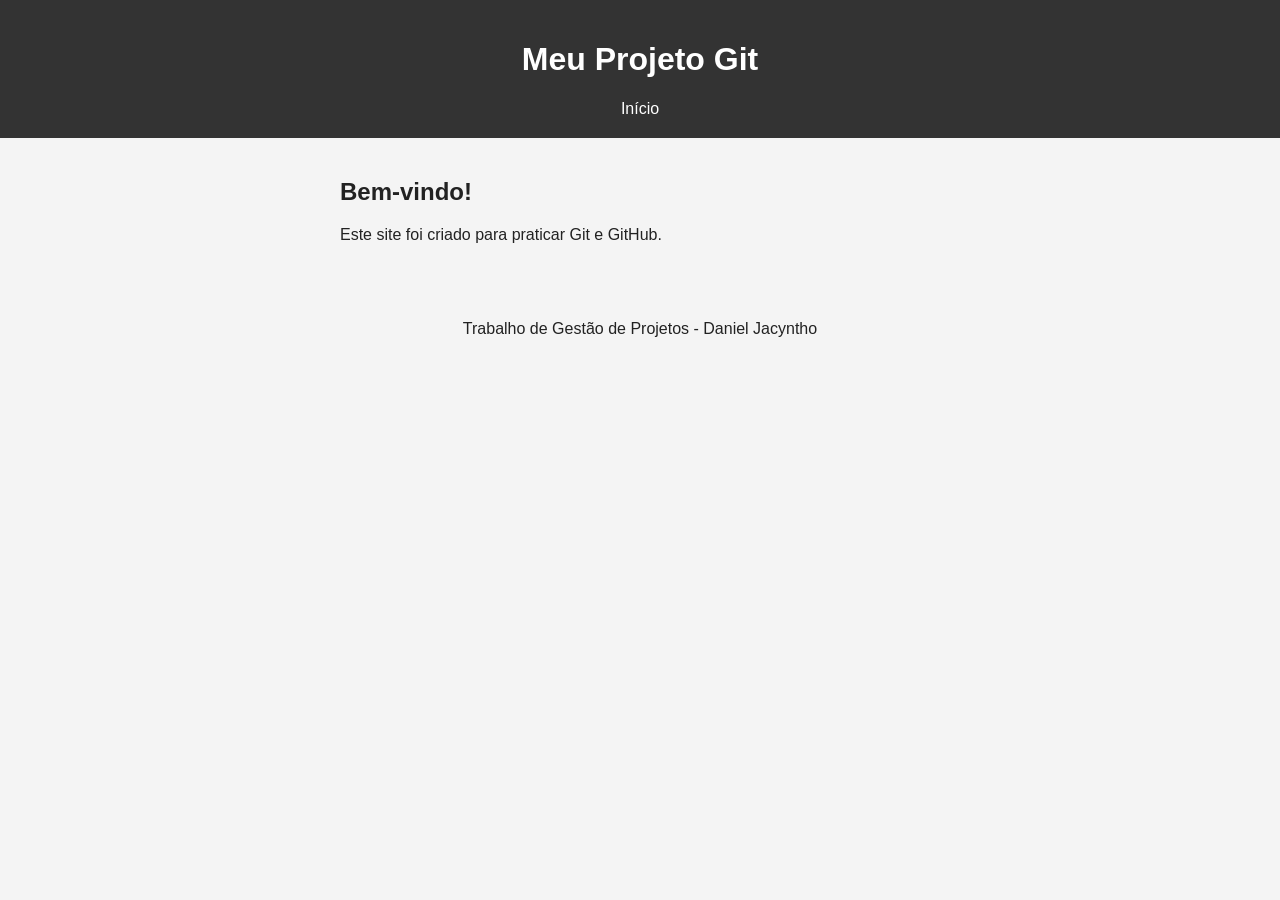
==== index.html @ d0ed3de4 "Commit Inicial: Estrutura inicial do site" ====
<!DOCTYPE html>
<html lang="pt-BR">
<head>
  <meta charset="UTF-8" />
  <meta name="viewport" content="width=device-width, initial-scale=1.0" />
  <title>Meu Projeto Git</title>
  <link rel="stylesheet" href="style.css" />
</head>
<body>
  <header>
    <h1>Meu Projeto Git</h1>
    <nav>
      <a href="index.html">Início</a>
    </nav>
  </header>

  <main>
    <h2>Bem-vindo!</h2>
    <p>Este site foi criado para praticar Git e GitHub.</p>
  </main>

  <footer>
    <p>Trabalho de Gestão de Projetos - Daniel Jacyntho</p>
  </footer>
</body>
</html>
---- style.css ----
body {
  margin: 0;
  font-family: Arial, sans-serif;
  background: #f4f4f4;
  color: #222;
}

header {
  background: #333;
  color: white;
  padding: 20px;
  text-align: center;
}

nav a {
  color: white;
  margin: 0 10px;
  text-decoration: none;
}

main {
  max-width: 600px;
  margin: 40px auto;
  padding: 0 20px;
}

footer {
  text-align: center;
  padding: 20px;
}
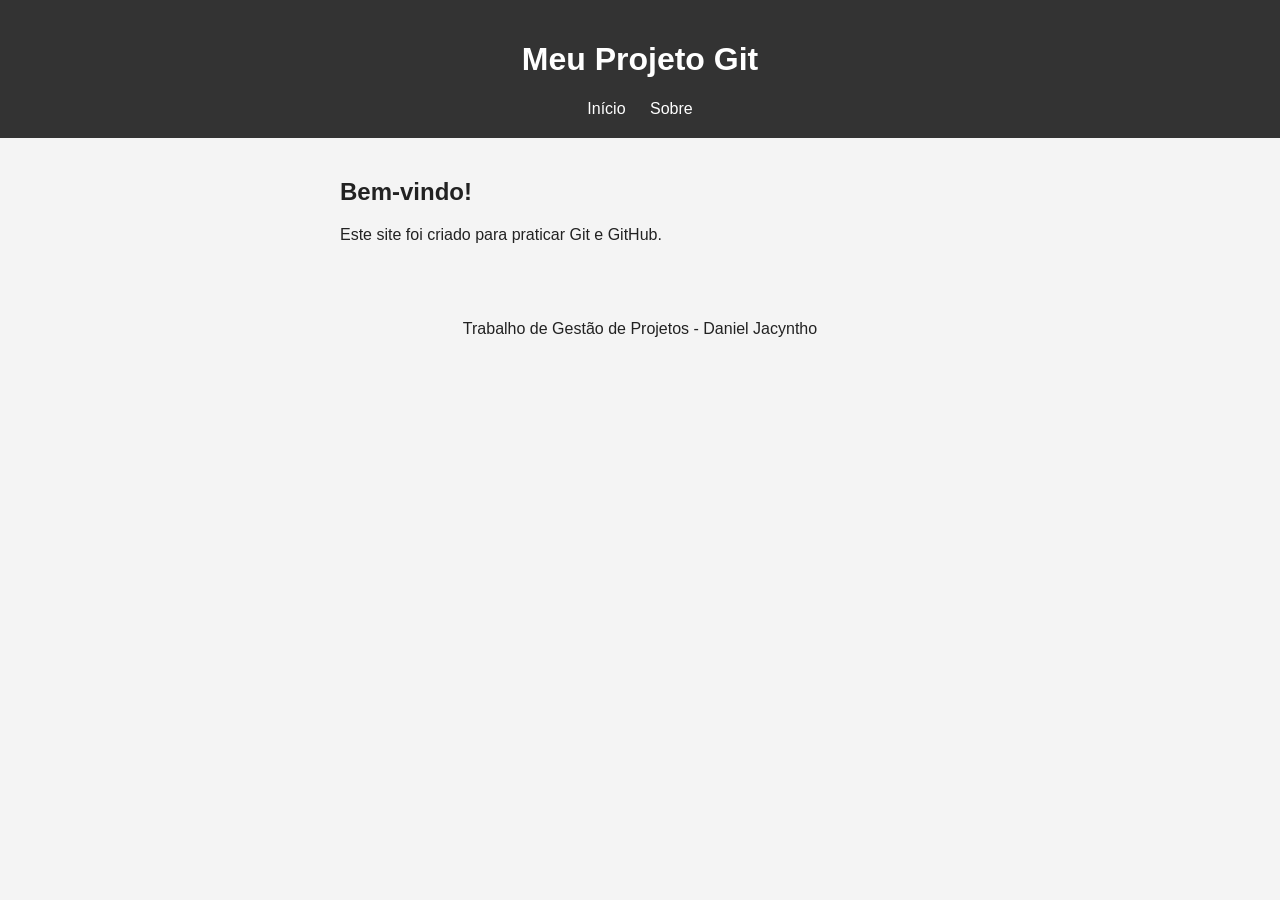
==== commit 9f954dba: "Adiciona na página inicial um link para a página Sobre" ====
--- a/index.html
+++ b/index.html
@@ -11,6 +11,7 @@
     <h1>Meu Projeto Git</h1>
     <nav>
       <a href="index.html">Início</a>
+      <a href="sobre.html">Sobre</a>
     </nav>
   </header>
 
